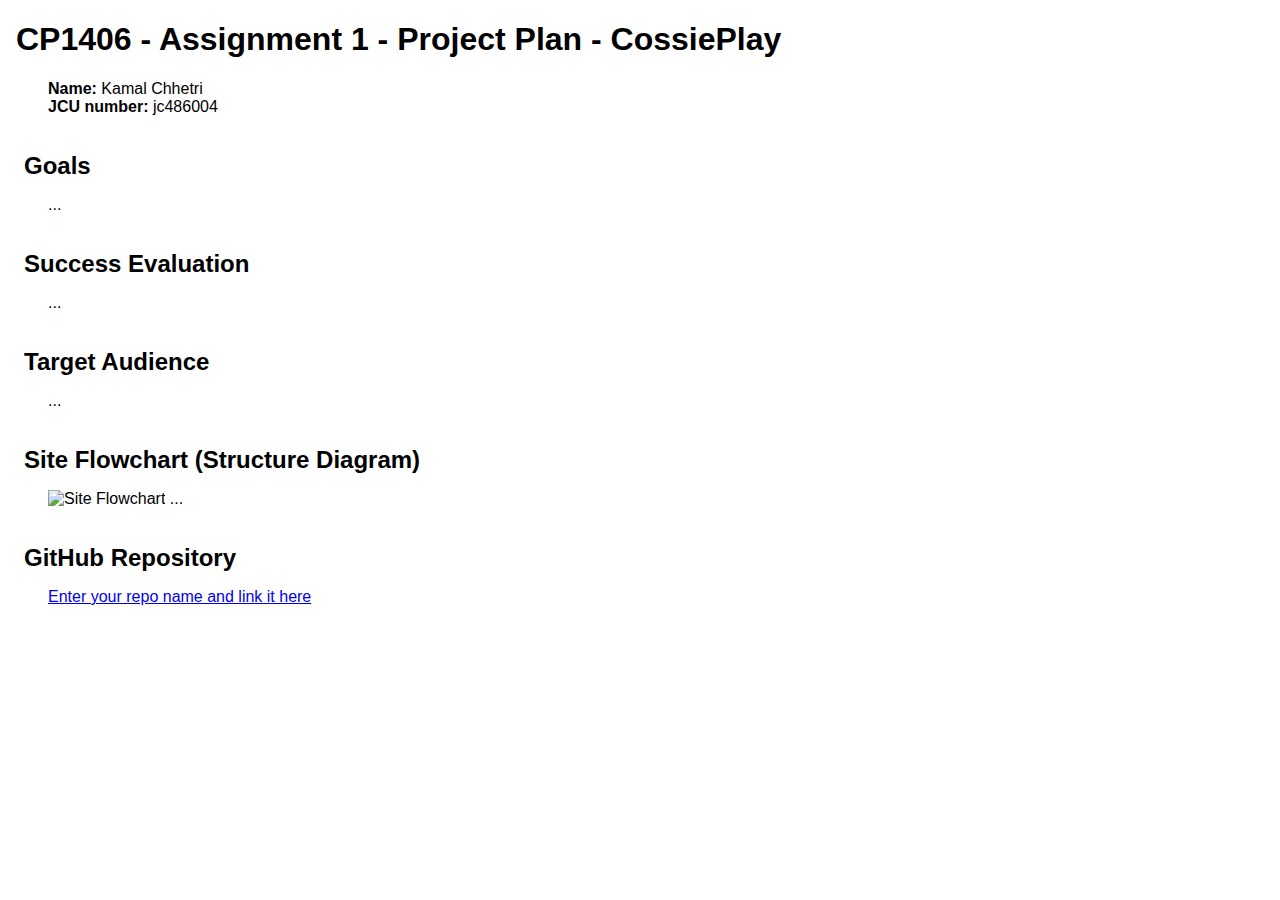
==== plan.html @ 4e6e91df "Initial  commit" ====
<!DOCTYPE html>
<html lang="en">
<head>
    <meta http-equiv="Content-Type" content="text/html; charset=iso-8859-1">
    <style type="text/css">
        body { font-family: Arial; margin-left: 3em; }
        h1, h2 { margin-left: -1em; }
        h2 { margin-top: 1.5em; margin-bottom: 0.5em; }
    </style>

</head>

<body>
    <h1>CP1406 - Assignment 1 - Project Plan - CossiePlay</h1>
    <p><strong>Name:</strong> Kamal Chhetri<br>
        <strong>JCU number: </strong> jc486004</p>
    <h2>Goals</h2>
    <p>...</p>
    <h2>Success Evaluation</h2>
    <p> ...</p>
    <h2>Target Audience</h2>
    <p>...</p>
    <h2>Site Flowchart (Structure Diagram)</h2>
    <p><img src="" alt="Site Flowchart"> ... </p>
    <h2>GitHub Repository</h2>
    <p><a href="http://github.com/...">Enter your repo name and link it here</a></p>

</body>
</html>
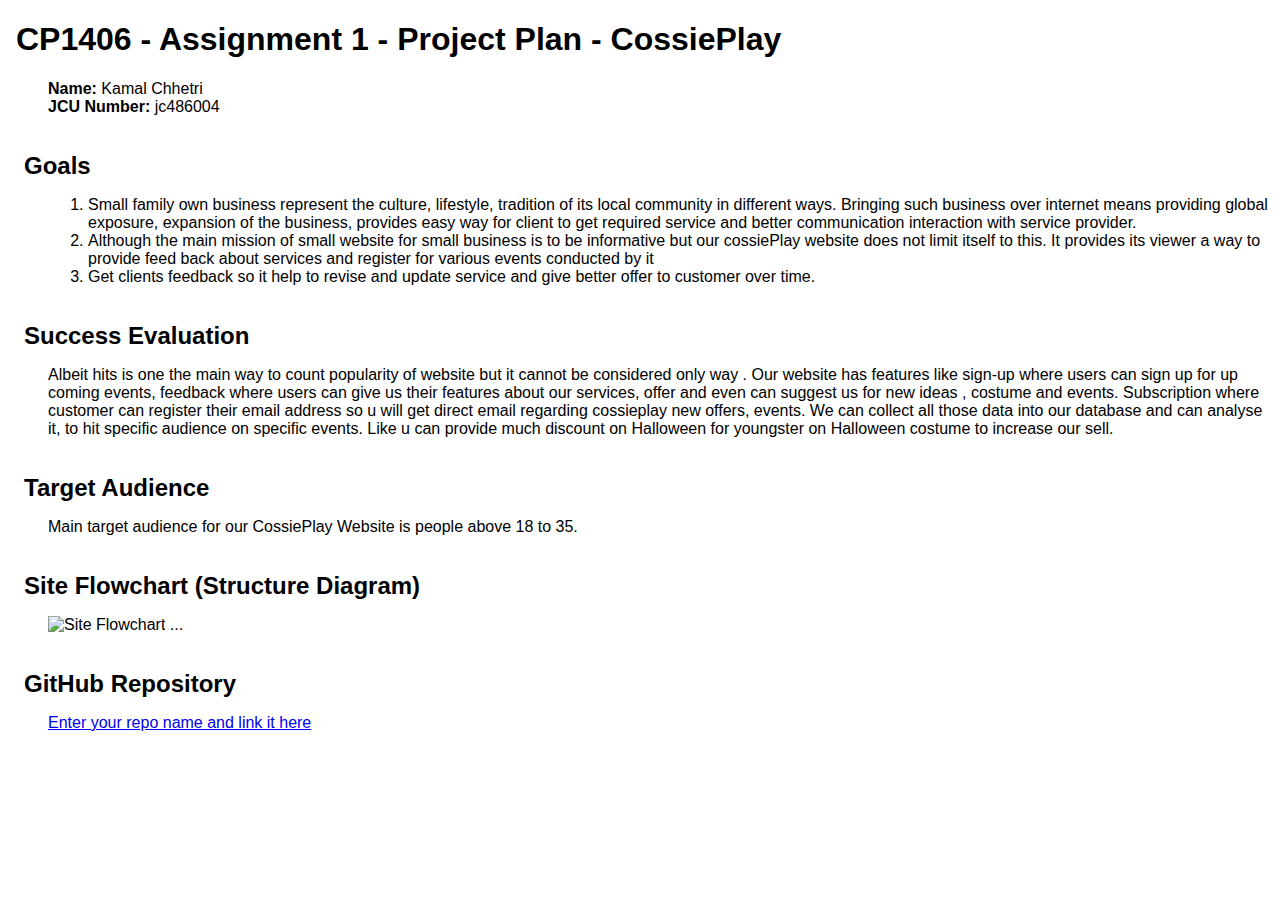
==== commit 687a94b9: "products and plan updated" ====
--- a/plan.html
+++ b/plan.html
@@ -1,6 +1,7 @@
 <!DOCTYPE html>
 <html lang="en">
 <head>
+
     <meta http-equiv="Content-Type" content="text/html; charset=iso-8859-1">
     <style type="text/css">
         body { font-family: Arial; margin-left: 3em; }
@@ -13,13 +14,41 @@
 <body>
     <h1>CP1406 - Assignment 1 - Project Plan - CossiePlay</h1>
     <p><strong>Name:</strong> Kamal Chhetri<br>
-        <strong>JCU number: </strong> jc486004</p>
+        <strong>JCU Number: </strong> jc486004</p>
     <h2>Goals</h2>
-    <p>...</p>
+        <ol>
+            <li>
+                Small family own business represent the culture, lifestyle, tradition of its local
+                community in different ways. Bringing such business over internet means providing global
+                exposure, expansion of the business, provides easy way for client to get required service
+                and better communication interaction with service provider.
+            </li>
+            <li>
+                Although the main mission of small website for small business is to be informative but
+                our cossiePlay website does not limit itself to this. It provides its viewer a way to
+                provide feed back about services and register for various events  conducted by it
+            </li>
+            <li>
+                Get clients feedback  so it help to revise and update service and  give better offer
+                to customer over time.
+            </li>
+        </ol>
+
     <h2>Success Evaluation</h2>
-    <p> ...</p>
+    <p>
+        Albeit hits is one the main way to count popularity of website but it cannot be  considered
+        only way . Our website has features like sign-up where users can sign up for up coming
+        events, feedback where users can give us their features about our services, offer and even
+        can suggest us for new ideas , costume and events. Subscription where customer can register
+        their email address so u will get direct email regarding cossieplay new offers, events. We
+        can collect all those data into our database and can analyse it, to hit specific audience
+        on specific events. Like u can provide much discount on Halloween for youngster on
+        Halloween costume to increase our sell.
+    </p>
     <h2>Target Audience</h2>
-    <p>...</p>
+    <p>
+        Main target audience for our CossiePlay Website is people above 18 to 35.
+    </p>
     <h2>Site Flowchart (Structure Diagram)</h2>
     <p><img src="" alt="Site Flowchart"> ... </p>
     <h2>GitHub Repository</h2>
